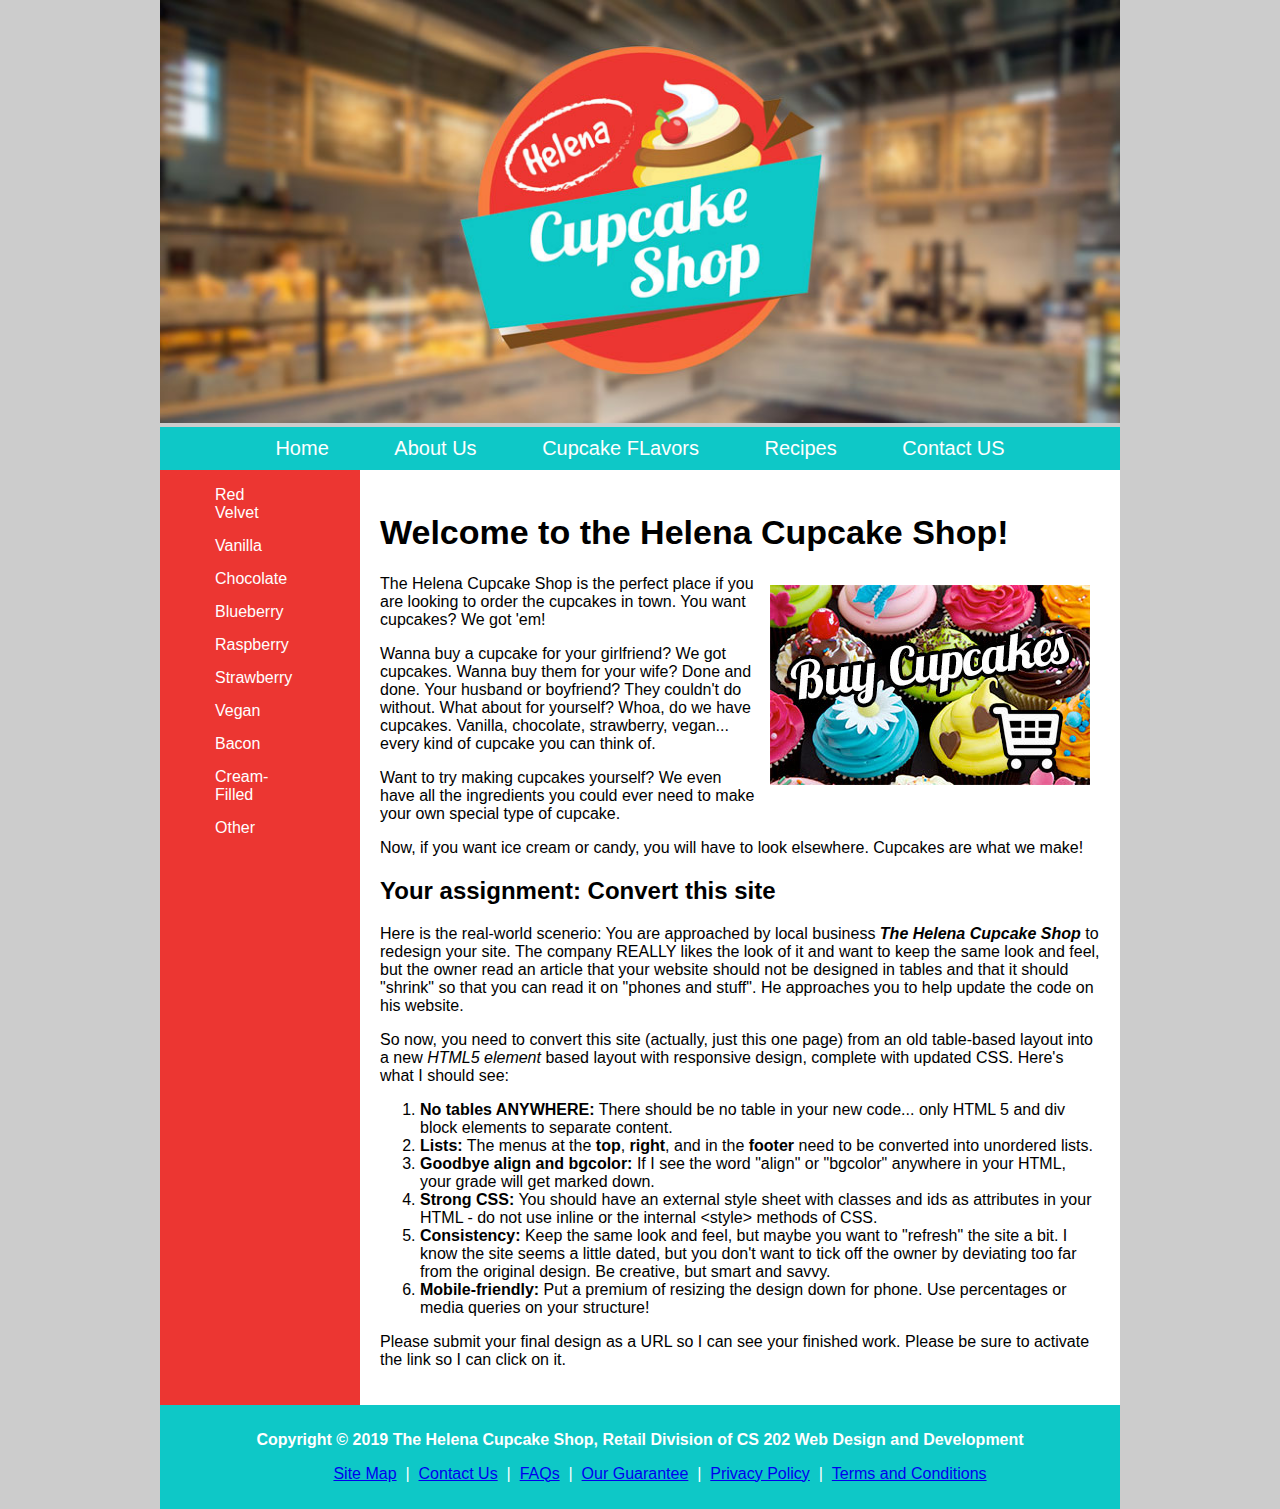
==== Helena-Cupcakes 2/index.html @ 96e75496 "Add files via upload" ====
<!DOCTYPE html>
<html>
 <head>
   <title>The Helena Cupcake Shop</title>
   <link href="cupcake.css" rel="stylesheet" type="text/css">
 </head>
 <body>
     <div id="wrap">
    <header>
        <img src="head.jpg">
    </header>
    <nav>
       <ul>
         <li><a href="">Home</a></li>
         <li><a href="">About Us</a></li>
         <li><a href="">Cupcake FLavors</a></li>
         <li><a href="">Recipes</a></li>
         <li><a href="">Contact US</a></li>
       </ul>
    </nav>
    <section>
            <aside>
        <ul>
         <li><a href="">Red Velvet</a></li>
         <li><a href="">Vanilla</a></li>
         <li><a href="">Chocolate</a></li>
         <li><a href="">Blueberry</a></li>
         <li><a href="">Raspberry</a></li>
         <li><a href="">Strawberry</a></li>
         <li><a href="">Vegan</a></li>  
         <li><a href="">Bacon</a></li>   
         <li><a href="">Cream-Filled</a></li>
         <li><a href="">Other</a></li>  
        </ul>
            </aside>
        <article>
        <h1>Welcome to the Helena Cupcake Shop!</h1>
        <img src="buy.jpg" class="buy">
      <p>The Helena Cupcake Shop is the perfect place if you are looking to order the cupcakes in town. You want cupcakes? We got 'em!</p>
      <p>Wanna buy a cupcake for your girlfriend? We got cupcakes. Wanna buy them for your wife? Done and done. Your husband or boyfriend? They couldn't do without. What about for yourself? Whoa, do we have cupcakes. Vanilla, chocolate, strawberry, vegan... every kind of cupcake you can think of.</p>
        <p> Want to try making cupcakes yourself? We even have all the ingredients you could ever need to make your own special type of cupcake.</p>
        <p>Now, if you want ice cream or candy, you will have to look elsewhere. Cupcakes are what we make!</p>
         <h2>Your assignment: Convert this site</h2>
        <p>Here is the real-world scenerio: You are approached by local business <em><strong>The Helena Cupcake Shop</strong></em> to redesign your site. The company REALLY likes the look of it and want
          to keep the same look and feel, but the owner read an article that your
          website should not be designed in tables and that it should "shrink" so that you can read it on "phones and stuff". He approaches you to help 
          update the code on his website.</p>
        <p>So now, you need to convert this site (actually, just this one page) from an old table-based layout into a new <em>HTML5 element</em> based layout with responsive design, complete with updated CSS. Here's what I should see:</p>
        <ol>
          <li><strong>No tables ANYWHERE:</strong> There should be no table in your new code... only HTML 5 and div block elements to separate content.</li>
          <li><strong>Lists:</strong> The menus at the <strong>top</strong>, <strong>right</strong>, and in the <strong>footer</strong> need to be converted into unordered lists.</li>
          <li><strong>Goodbye align and bgcolor:</strong> If I see the word "align" or "bgcolor" anywhere in your HTML, your grade will get marked down.</li>
          <li><strong>Strong CSS:</strong> You should have an external style sheet with classes and ids as attributes in your HTML - do not use inline or the internal &lt;style&gt; methods of CSS.<br>
          </li>
          <li><strong>Consistency:</strong> Keep the same look and feel, 
            but maybe you want to "refresh" the site a bit. I know the site seems a 
            little dated, but you don't want to tick off the owner by deviating too 
            far from the original design. Be creative, but smart and savvy.</li>
          <li><b>Mobile-friendly:</b> Put a premium of resizing the design down for phone. Use percentages or media queries on your structure!<br>
          </li>
        </ol>
		  <p>Please submit your final design as a URL so I can see your finished work. Please be sure to activate the link so I can click on it.</p>
        
            </article>
  </section> 
    <footer>
        <p><b>Copyright &copy; 2019 The Helena Cupcake Shop, Retail Division of CS 202 Web Design and Development</b></p>
        
        <ul>
            <li><a href="#">Site Map</a> &nbsp;|&nbsp;</li>
            
            <li><a href="#">Contact Us</a> &nbsp;|&nbsp;</li> 
            
            <li><a href="#">FAQs</a> &nbsp;|&nbsp;</li> 
            
            <li><a href="#">Our Guarantee</a> &nbsp;|&nbsp;</li> 
            
            <li><a href="#">Privacy Policy</a> &nbsp;|&nbsp;</li>
            
            <li><a href=" class="FooterLinks"">Terms and Conditions</a></li>
        </ul>
    </footer>
     </div> <!--close wrap div-->
 </body>
</html>
---- Helena-Cupcakes 2/cupcake.css ----
body{
    background-color: #CCCCCC;
    font-family:Verdana, Geneva, sans-serif;
    margin:0;
    padding:0;

}

h1{
    font-size: 34px;
}
#wrap {
  width: 75%;
  margin: 0 auto
}

header img{
    width:100%;
}

header {
}

nav{
    background-color: #0EC8C7;
    padding: 10px;
    text-align: center;
    font-size: 20px
}

nav li{
    display: inline;
    /*padding: 20px;*/
}

nav ul{
    margin: 0;
    padding: 0;
}

nav a{
    color: white;
    text-decoration: none;
    padding: 10px 30px;
}

nav a:hover {
    color: #0EC8C7;
    background-color: white;
    
}

section{
   
    background-color: #EC3632;
    overflow: auto;
}

aside {
    width: 15%;
    float: left;
    background-color: #EC3632;
}

aside li {
    list-style-type: none;
    margin: 15px;
}


aside li a {
    color: white;
    text-decoration: none;
}
article {
    width: 75%;
     padding: 20px;
    float: right;
    background-color: white;
}

.buy {
    float: right;
    margin: 10px;
}

.button{
    background-color:rebeccapurple;
    color: white;
    text-decoration: none;
    padding: 10px;
    border-radius: 8px;
    margin: 15px 0;
    display: inline-block;
}

a.button:hover{
    background-color: darkgoldenrod;
}

footer{
    background-color: #0EC8C7;
    color: white;
    padding: 10px;
    text-align: center;
}

footer li{
    display: inline;
    list-style-type: none;
}

@media only screen and (min-width: 751px) and (max-width: 1100px) {
  #wrap {
      width: 95%;
  }
    
}


@media only screen and (max-width: 750px) {
  #wrap {
      width: 95%;
  }
    aside, article {
        width: 100%;
        float: none;
    }
    nav li {
        display: block;
        margin: 10px 0;
        
    }
    nav {
        text-align: left;
    }
    .buy {width: 90%;
    float: none;
    }
}
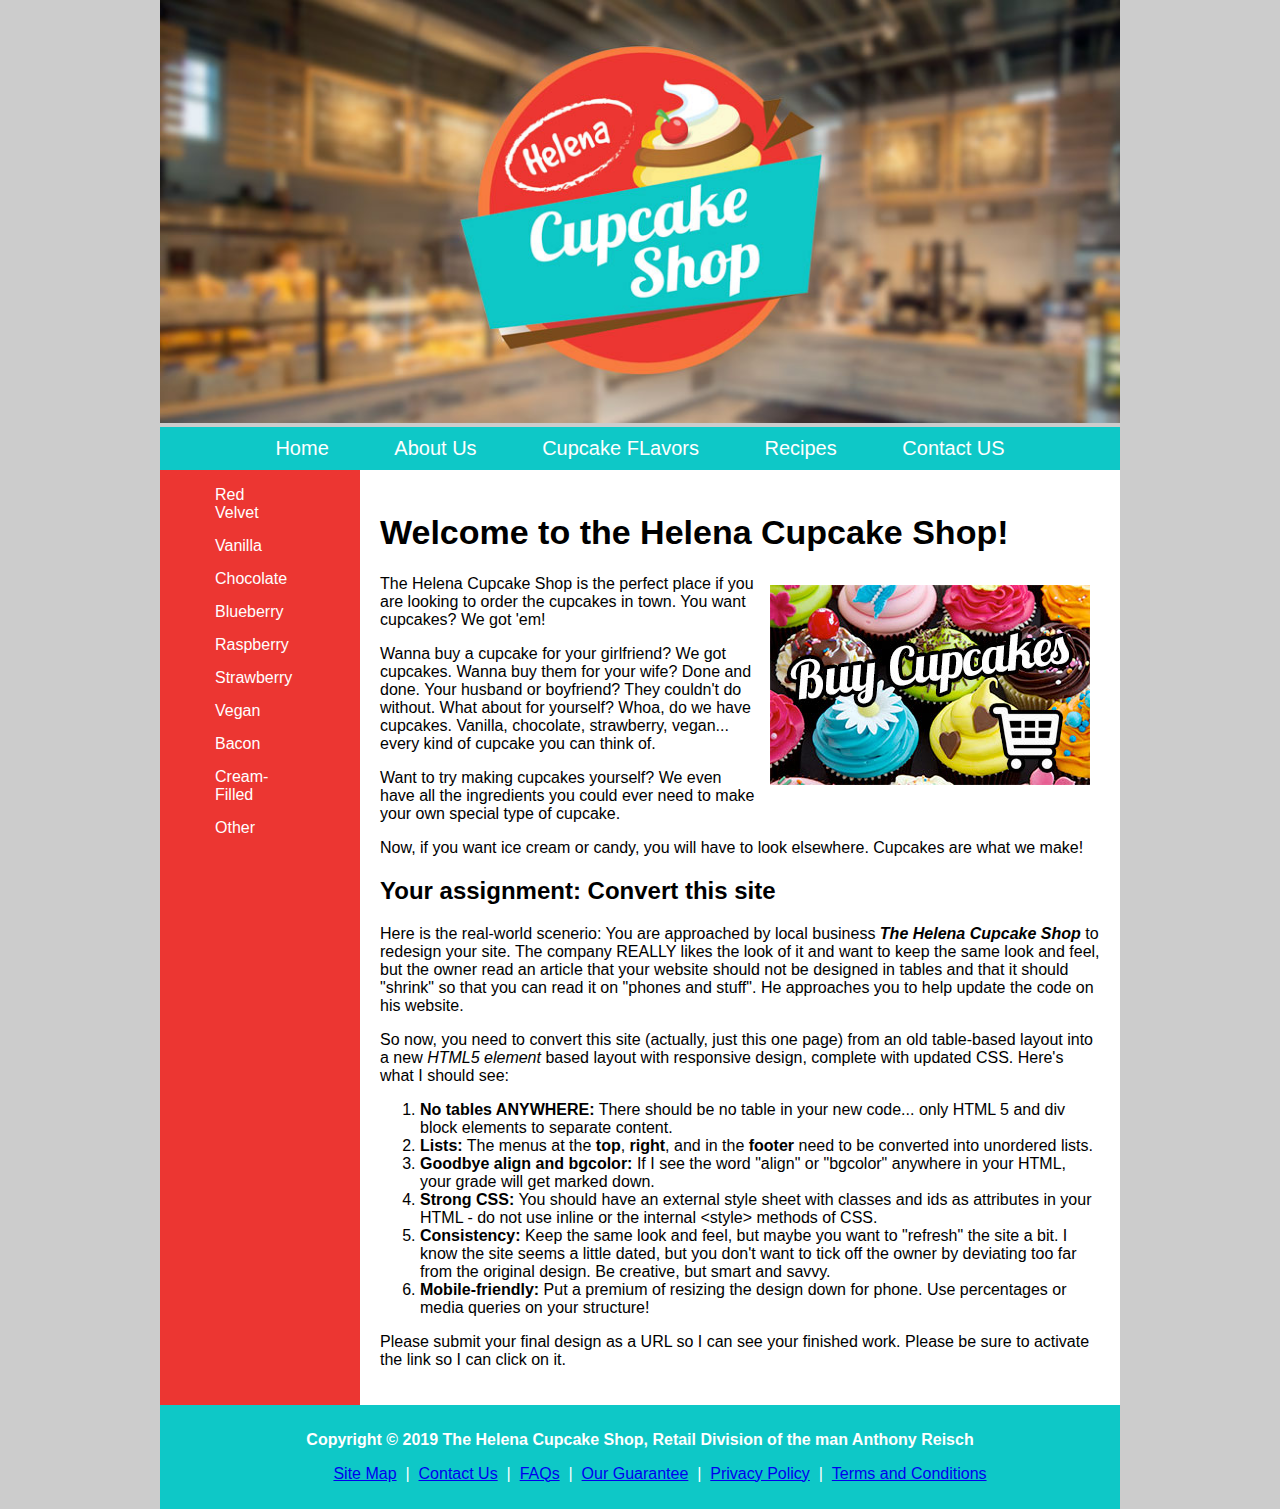
==== commit 6b843075: "Add files via upload" ====
--- a/Helena-Cupcakes 2/index.html
+++ b/Helena-Cupcakes 2/index.html
@@ -65,7 +65,7 @@
             </article>
   </section> 
     <footer>
-        <p><b>Copyright &copy; 2019 The Helena Cupcake Shop, Retail Division of CS 202 Web Design and Development</b></p>
+        <p><b>Copyright &copy; 2019 The Helena Cupcake Shop, Retail Division of the man Anthony Reisch</b></p>
         
         <ul>
             <li><a href="#">Site Map</a> &nbsp;|&nbsp;</li>
